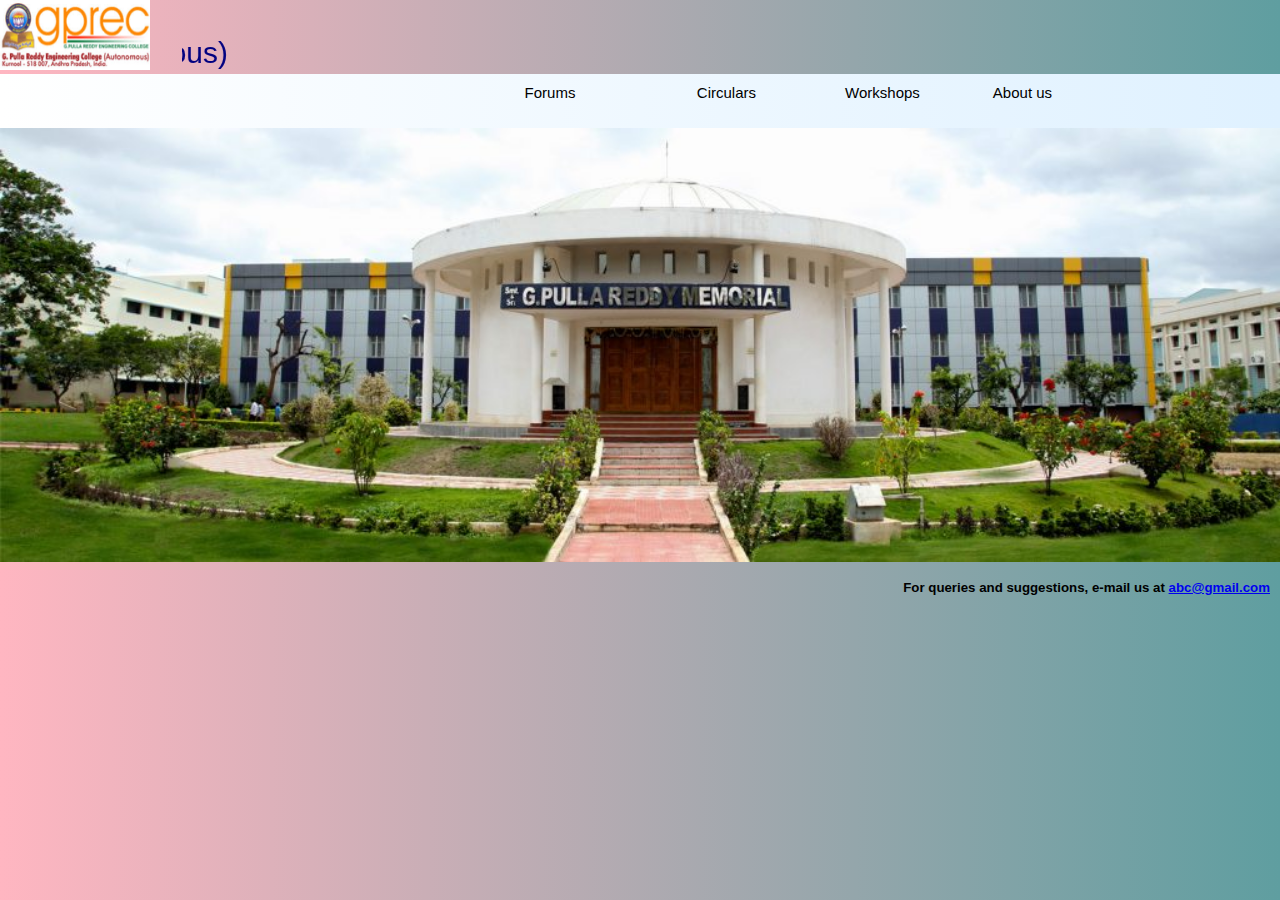
==== index.html @ 41d3f62f "Add files via upload" ====
<html>
 <body>
  <head>
    <link rel="stylesheet" type="text/css" href="style1.css"></link>
    <style>
        marquee
        {
            font-size: 30px;
            font-family: sans-serif;
            color:navy;
        }
    </style>
 </head>
    <body>
     <img src="gp2.jfif" width="150px" height="70px"/>&emsp;&emsp;<marquee width="80%" direction="right"><p><bold>G.Pulla Reddy Engineering College (Autonomous)</bold></p></marquee>
     <div class="headerpart2"><center>&emsp;&emsp;&emsp;&emsp;&emsp;<ul>
       <br><br> &emsp;&emsp;&emsp;&emsp;&emsp;&emsp;&emsp;&emsp;
        &emsp;&emsp;&emsp;&emsp;&emsp;
       <li class="active"><a href="#">Forums</a>
       <div class="sub-menu-3">
       <ul>
           <li><a href="ieee.html" target="_blank">IEEE</a></li>
           <li><a href="cad.html">CAD</a></li>
           <!--<li><a href="#">IEI</a></li>-->
           </ul></div></li>&emsp;
       <!--<li><a href="events.html" target="_blank"/>Events</a>--><!--
       <div class="sub-menu-3">
       <ul>
           <li><a href="#">Procedure</a></li>
           <li><a href="#">Fee structure</a></li>
           <li><a href="#">Scholarship</a></li>
           
           </ul></div>--></li>&emsp;
       <li><a href="circulars.html">Circulars</a><!--
<div class="sub-menu-3">
       <ul>
           <li><a href="#">Computer Science Engineering</a></li>
           <li><a href="#">Elecrtical and Communication Engineering</a></li>
           <li><a href="#">Electrical and Elecrtonics Engineering</a></li>
           <li><a href="#">Mechanical Engineering</a></li>
           <li><a href="#">Civil Engineering</a></li>
           
           </ul></div>--></li>&emsp;
       <li><a href="Workshop1.html">Workshops</a><!--
       <div class="sub-menu-3">
       <ul>
           <li><a href="cse.html">Computer Science and Engineering</a></li>
           <li><a href="#">Civil Engineering</a></li>
           <li><a href="#">Electronics and Communication Engineering</a></li>
           <li><a href="#">Electrical and ElectronicsEngineering</a></li>
           <li><a href="ME.html">Mechanical Engineering</a></li>
           <li><a href="#">Computer Science and Business Systems</a></li>
           <li><a href="#">Computer Science and Technology</a></li>
           <li><a href="#">Humanities and Basic Sciences</a>
           </ul></div>--></li>

        <li><a href="aboutus.html">About us</a><!--
<div class="sub-menu-3">
       <ul>
           <li><a href="AboutUs.html">About Exam cell</a></li>
           <li><a href="#">Academic Calender</a></li>
           <li><a href="#">Exam Timetable</a></li>
           <li><a href="#">Exam Results</a></li>
           <li><a href="#">Download applicatio</a></li>
           <li><a href="#">Procedure to apply for transcripts</a></li>
           
           </ul></div></li>&emsp;-->
       <!--<li><a href="Training & Placements.html">Training & Placements</a>
       <div class="sub-menu-3">
       <ul>
           <li><a href="#">About TAP</a></li>
           <li><a href="#">Facilities</a></li>
           <li><a href="#">Placement Record</a></li>
           <li><a href="#">Internship</a></li>
           <li><a href="#">Placement Training</a></li>
           <li><a href="#">Student Profiles</a></li>
           <li><a href="#">News and Events</a></li>
           <li><a href="#">Contact Us</a>
           </ul></div></li>&emsp;-->
       
     </ul></center>
     </div>
     <img src="gprec.jpg" width="100%"/>
     <br>
     <br>
     <h5 style="text-align: right;padding-right: 10px;"> For queries and suggestions, e-mail us at  <a href="mailto: abc@gmail.com"> abc@gmail.com </a></h5>
 </body>
 </html>
---- style1.css ----
*{
 padding:0;
 margin:0;
}
body
{
  background-image:linear-gradient(to right,lightpink,cadetblue);
  background-size: cover;
  background-position: center;
  box-sizing: border-box;
  font-family: sans-serif;

}
.headerpart2
{
 background:linear-gradient(to right,white,#dff1ff);
 /**background-position:center left;
 background-repeat:no-repeat;**/
 text-align: center;
 
}
.headerpart2 ul
{
 display:inline-flex;
 list-style:none;
 color: #fff;
}

.headerpart2 ul li
{
 width:120px;
 margin:5px;
 padding:5px;
}
.headerpart2 ul li a
{

 color:#000;
 font-size: 15px;
 text-decoration:none;

}
.active, .headerpart2 ul li:hover
{
 border-radius:2px;
}
.headerpart2 .sub-menu-3
{
  display:none;
}
.headerpart2 ul li:hover .sub-menu-3
{
 display:block;
 margin-top:15px;
 margin-left:-20px;
 font-size:10px;
 position:absolute;
 background: linear-gradient(to right,teal,#dff1ff);
}
.headerpart2 ul li:hover .sub-menu-3 ul
{
 display:block;
 margin:10x;
}
.headerpart2 ul li:hover .sub-menu-3 ul li
{
 width:120px;
 padding:4px;
 border-bottom:1px dotted #000;
 background:transparent;
 border-radius:0;
 text-align:left;
}
.headerpart2 ul li:hover .sub-menu-3 ul li:last-child
{
 border-bottom:none;
}
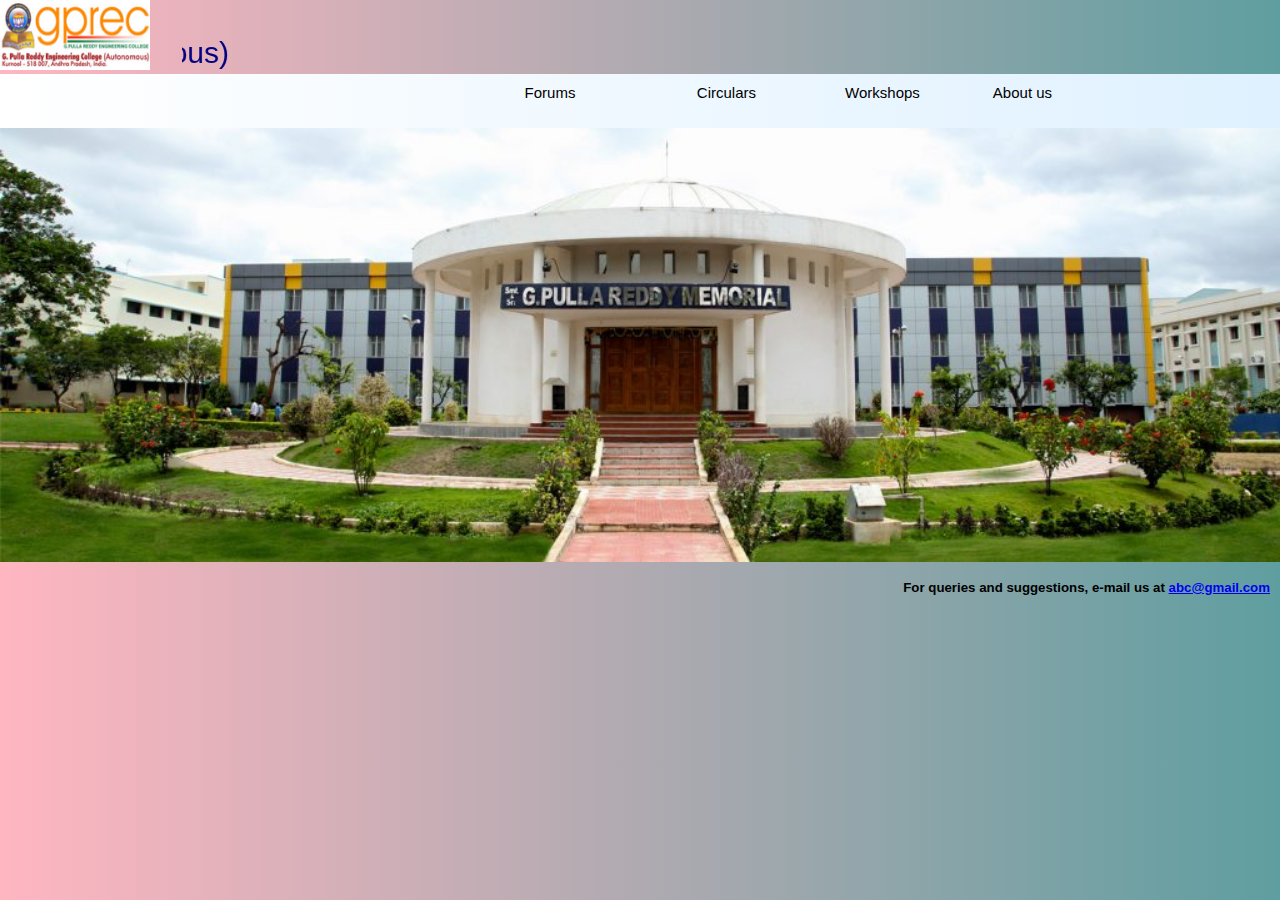
==== commit f3d0623e: "Update index.html" ====
--- a/index.html
+++ b/index.html
@@ -41,7 +41,7 @@
            <li><a href="#">Civil Engineering</a></li>
            
            </ul></div>--></li>&emsp;
-       <li><a href="Workshop1.html">Workshops</a><!--
+       <li><a href="workshop1.html">Workshops</a><!--
        <div class="sub-menu-3">
        <ul>
            <li><a href="cse.html">Computer Science and Engineering</a></li>
@@ -86,4 +86,4 @@
      <h5 style="text-align: right;padding-right: 10px;"> For queries and suggestions, e-mail us at  <a href="mailto: abc@gmail.com"> abc@gmail.com </a></h5>
  </body>
  </html>
-     +     
